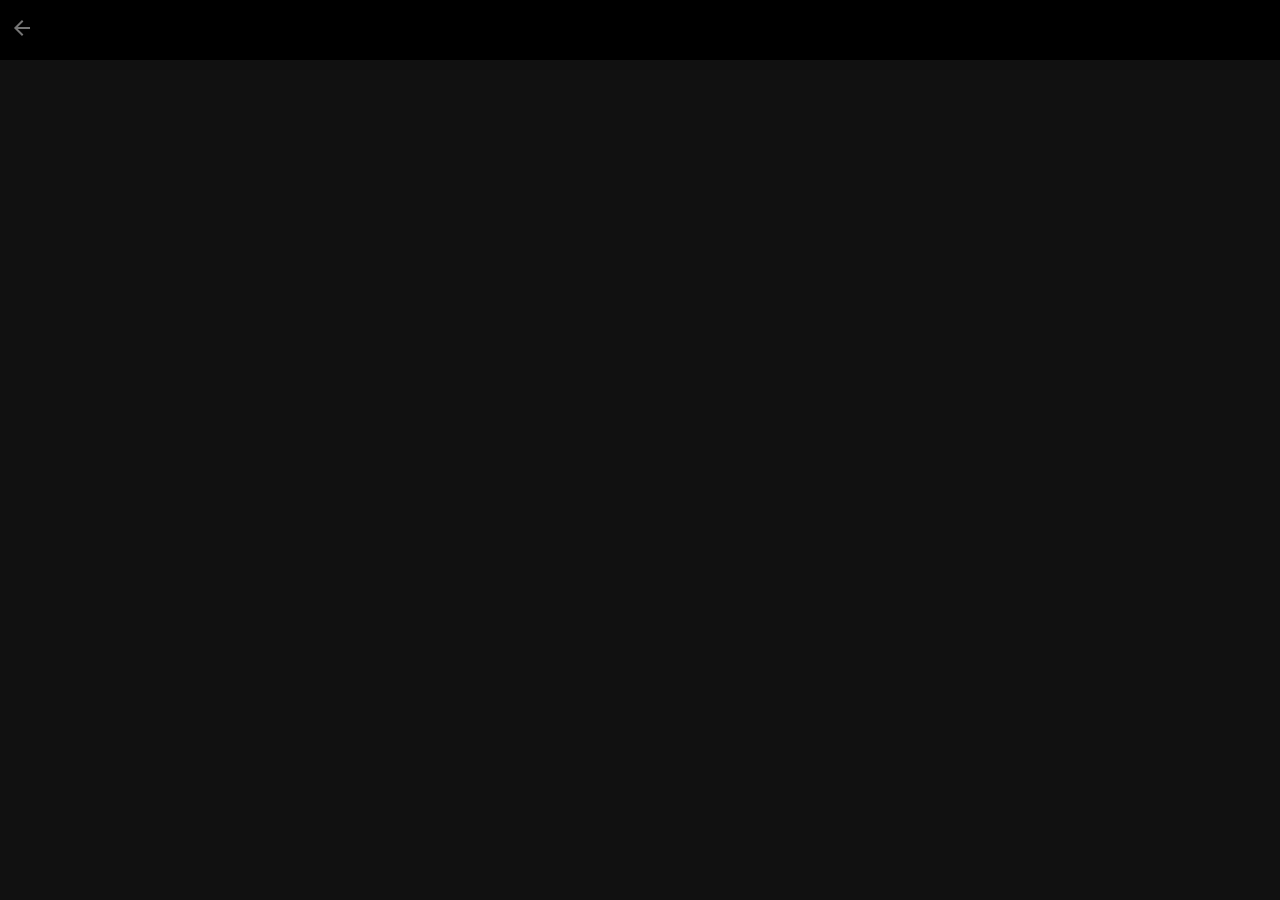
==== filme.html @ 498a34b5 "Add files via upload" ====
<!DOCTYPE html>

<html>
<head>
  <meta http-equiv="CONTENT-TYPE" content="text/html; charset=UTF-8">
  <title>Hello, World!</title>
    <meta name="viewport" content="width=device-width, initial-scale=1, shrink-to-fit=no">

  
  <link rel="stylesheet" href="style.css"/>
</head>
<body>
  <!--<div class="filme">
    <a href="index.html">Exit</a>
    <iframe width="100%" hight="315" autoplay loop 
      src="https://youtube.com/embed/cIc9GJO0Kpg?&amp;theme=dark&amp;autohide=2&amp;modestbranding=1&amp;showinfo=0&amp;rel=0&amp;iv_load_policy=3"
  showinfo="0" frameborder="0" allowfullscreen="" class="lazyloaded" data-was-processed="true"
    
    frameborder="0"></iframe>
    
    <!---<iframe width="100%" height="500" src="http://www.youtube.com/embed/qh67zg05tHM?
      &amp;theme=dark&amp;autohide=2&amp;modestbranding=1&amp;showinfo=0&amp;rel=0&amp;iv_load_policy=3" showinfo="0" frameborder="0" allowfullscreen="" class="lazyloaded" data-was-processed="true"
      ></>

  </div>-->
  <header style="position: fixed;height:60px; background: #000;">
    <a href="index.html"><svg fill="#757575" opacity="1.0" width="24" height="24" viewBox="0 0 24 24"><path d="M20.016 11.016v1.969H7.828l5.578 5.625L12 20.016 3.984 12 12 3.984l1.406 1.406-5.578 5.625h12.188z"/></svg>
  </a>
  </header>
    
 
  
 
   
<div class="iframe-wrapper">
  <iframe width="500" height="280" 
    src="https://youtube.com/embed/cIc9GJO0Kpg?autoplay=1&mute=1&controls=1&modestbranding=1&showinfo=0&rel=0" 
  
  
    title="YouTube video player" frameborder="0" allow="accelerometer; autoplay; clipboard-write; encrypted-media; gyroscope; picture-in-picture; web-share"
    allowfullscreen></iframe>
</div>
  <script>
  const iframeYT = document.querySelector(".iframe-wrapper iframe");
const style = document.createElement("style");
style.textContent = `
  .ytp-chrome-top.ytp-show-cards-title,
    .ytp-gradient-top,
    .ytp-gradient-bottom {
      display: noe;
    }
    a.ytp-watermark.yt-uix-sessionlink.ytp-watermark-small {
      display: nne;
    }
`;
iframeYT.contentDocument.head.appendChild(style);
console.dir(iframeYT.contentDocument);
 
</script>
</body>
</html>
---- style.css ----
*{
  margin: 0;
  padding: 0;
  box-sizing: border-box;
}
body{
  background: #111;
  color: #fff;
}
 img{
   width:100%;
   height: ;
   border-bottom: 2px solid yellow;
 }
header{
  width:100%;
  padding: 10px;
  height: 50px;
  justify-content: space-between;
  display: flex;
  align-items: center;
  color: aqua;
}

 .btn{
  width:100%;
   align-items: center;
  padding: 10px;
  height: 60px;
  justify-content: space-between;
  display: flex;
   border: 1px solid silver;
}
button{
   z-index: 0;
  font-size: 1.2rem;
  border: none;
  border: 1px solid #fff;
  background-color: 
  #161616;
  padding: 10px;
  border-radius: 9px;
  overflow: hidden;
  color:#fff;
} 
button::active{
  content: ,"";
  background: #333;
}
  .detalhes{
    width:100%;
    margin-top: 10px;
    display: flex;
    
    padding: 10px px;
  }
.news{
  padding: 10px;
  height: 100%;
  padding-bottom: 60px;

}
 svg{
   height: 6vh;
 }
svg:hover{
  fill: #ffffff;
  border-bottom: 2px solid #ffffff;
}
.new{
  border-radius: 10px;
  height: ;
  width: 100%;
  padding: 10px;
  margin-top: 10px;
  background: #161616;
}
.new img{
  height:; 
}
 .space{
   width: 20px;
   height: 20vh;
 }
.barb{
    position: fixed;
  bottom: 0;
  height: 50px;
  background: #000;
  width: 100%;
  justify-content: space-between;
  display: flex;
  padding: 15px 10px;
}
a{
  color: #fff;
  text-decoration: none;
}
a:hover::after{
  content: "";
  
}
p{
  width:100%;
  background-color: #161616;
  padding: 10px 10px;
  border-radius: 20px;
}
.video{
  width: 100%;
  padding: 10px;
  border:1px solid silver;
  background: #161616;
  margin-bottom: 10px;
  padding-bottom: 40px;
}
video{
  width: 100%;
}
.filme{
  width: 100%;
  height: 100dvh;
  align-items: center;
  display: flex;
  justify-content: center;
  border-bottom: 2px solid #fff;
}
.filme a{
  position: absolute;
  top:10px;
  color: #fff;
}
iframe{
  heighmt: 100dvh;
  width:100%;
}
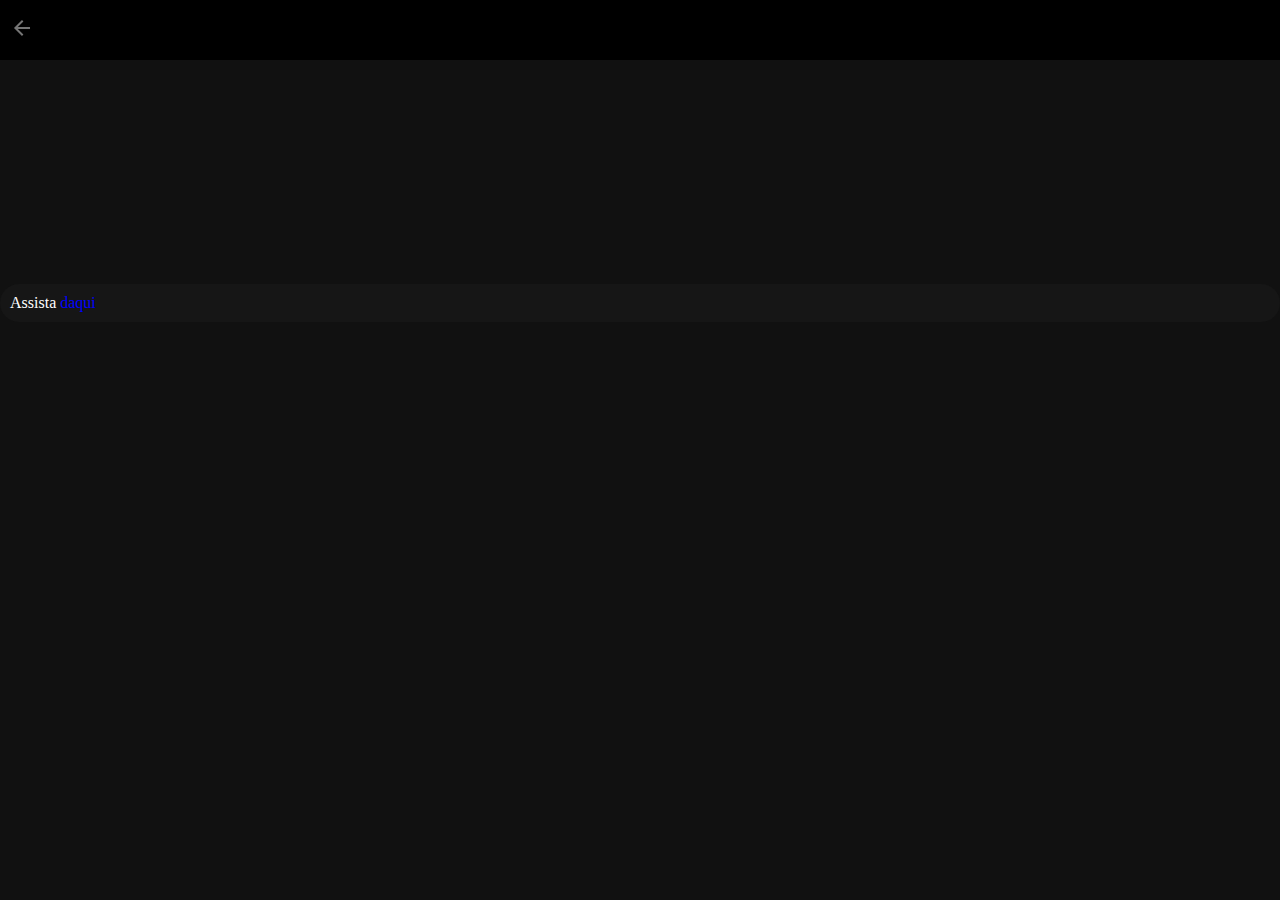
==== commit 2df35c40: "Update filme.html" ====
--- a/filme.html
+++ b/filme.html
@@ -40,6 +40,9 @@
     title="YouTube video player" frameborder="0" allow="accelerometer; autoplay; clipboard-write; encrypted-media; gyroscope; picture-in-picture; web-share"
     allowfullscreen></iframe>
 </div>
+ <p>Assista <a style="color:blue;"href="https://youtube.com/embed/cIc9GJO0Kpg?autoplay=1&mute=1&controls=1&modestbranding=1&showinfo=0&rel=0" 
+   >daqui</a></p>
+
   <script>
   const iframeYT = document.querySelector(".iframe-wrapper iframe");
 const style = document.createElement("style");
